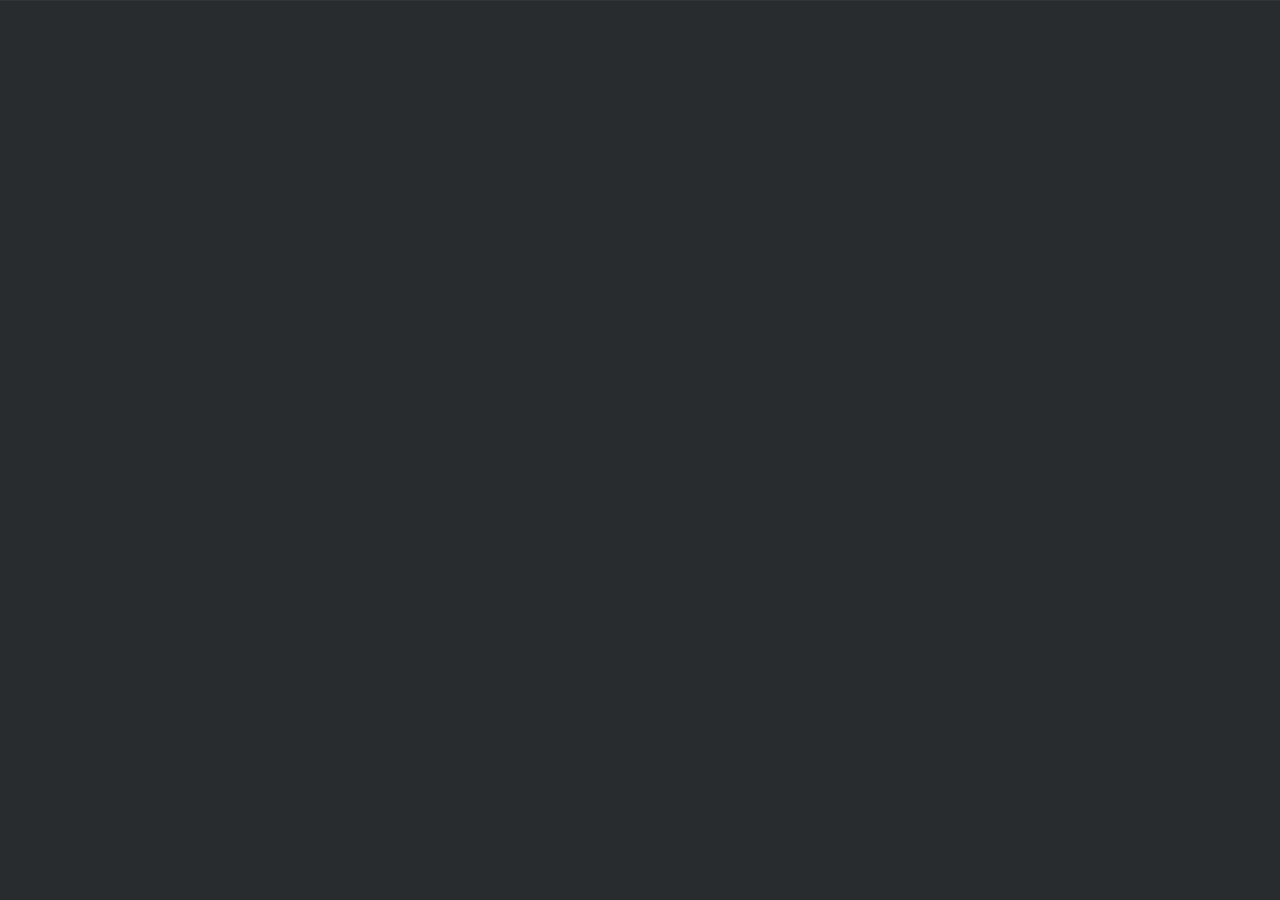
==== app/index.html @ d52ef4ec "red images added" ====
﻿<!DOCTYPE html >
<html lang="en" ng-app="myApp" class="no-js">
<!--<![endif]-->
<head>
    <meta charset="utf-8">
    <meta http-equiv="X-UA-Compatible" content="IE=edge">
    <title>Deal Movie Items</title>
    <meta name="description" content="">
    <meta name="viewport" content="width=device-width, initial-scale=1">
    <link rel="stylesheet" href="app.css">
    <link href="view1/test.css" rel="stylesheet" />
    <link href="directives/search/angucomplete.css" rel="stylesheet" />
    <link href="bower_components/angular-bootstrap/ui-bootstrap-csp.css" rel="stylesheet" />
    <script src="bower_components/html5-boilerplate/dist/js/vendor/modernizr-2.8.3.min.js"></script>
     <script src="bower_components/angular/angular.js"></script>
    <script src="bower_components/angular-bootstrap/ui-bootstrap.js"></script>
    <script src="bower_components/angular-bootstrap/ui-bootstrap-tpls.js"></script>
    <script src="bower_components/angular-ui-router/release/angular-ui-router.js"></script>
    <script src="bower_components/underscore/underscore-min.js"></script>
    <script src="bower_components/angular-resource/angular-resource.min.js"></script>
   
   
    <script src="directives/dataGridDir/dataGridDir.js"></script>
    <script src="services/dataServices.js"></script>

    <script src="app.js"></script>
    <!-- <script src="shop_route.js"></script>-->
     <script src="directives/search/angucomplete.js"></script>
	<!--<script src="directives/slick/slick.js"></script>-->
    <script src="view1/view1.js"></script>
     <script src="home/home.js"></script>

    <link rel="stylesheet" href="bower_components/slick-carousel/slick/slick.css">
    <link rel="stylesheet" href="bower_components/slick-carousel/slick/slick-theme.css">

    <script src="bower_components/jquery/dist/jquery.js"></script>
    <script src="bower_components/slick-carousel/slick/slick.js"></script>
   <!-- <script src="bower_components/angular-slick-carousel/dist/angular-slick.min.js"></script>-->
    <script src="directives/slick/slick.js"></script>
</head>
<body style="margin:0">
   
    <div class="headermain">
        <div class="icon">
           <!-- <svg height="50%" version="1.1" width="100%" xmlns="http://www.w3.org/2000/svg" style="overflow: hidden; position: relative;" 
            viewBox="-4 -4 28 28" ><desc style="-webkit-tap-highlight-color: rgba(0, 0, 0, 0);">Created with Raphaël 2.1.0</desc>
            <defs style="-webkit-tap-highlight-color: rgba(0, 0, 0, 0);"></defs><path fill="none" stroke="#808080" 
                d="M10.364,0.5C12.655000000000001,0.5,14.513000000000002,2.358,14.513000000000002,4.649S12.655000000000001,8.798,10.364,8.798C8.073,8.798,6.214,6.9399999999999995,
                6.214,4.649S8.074,0.5,10.364,0.5ZM10.364,12.234C15.775,12.234,20.167,15.602,20.222,20.602H0.506C0.562,15.602,4.954,12.234,10.364,12.234L10.364,12.234Z" 
            stroke-width="1" stroke-opacity="1" style="-webkit-tap-highlight-color: rgba(0, 0, 0, 0); stroke-opacity: 1;"></path></svg>-->

        </div>
    </div>
 
    <div  ui-view></div>


</body>
</html>
---- app/app.css ----
/* app css stylesheet */
/*header css*/

.headermain {
    height: 10%;
    width: 100%;
    /*background-color: #4e7dd1;*/
    overflow: hidden;
    background-color: rgba(25, 54, 62, 0.94);
    border-bottom: 1px solid #353535;
    text-shadow: none!important;
    text-transform: none!important;
    font-weight: 400!important;
}

.icon {
    position:absolute;
    height: 10%;
    width: 10%;
    padding-top: 1%;
    float: right;
    cursor:pointer;
}

/*.headerimg {
    margin: 10px;
    float: left;
    height: 70%;
    width: 7%;
}

.headermain span {
    margin: 10px;
    font-size: 20px;
    float: right;
    color: white;
}*/



/* Image slide div*/

.slideImagesDiv {
    height: 40%;
}



/*video content*/
.videocontent {
    overflow-y: scroll;
    position: absolute;
    bottom: 0px;
    top: 10%;
    display: block;
    width: 100%;
    background-image: url(../app/img/back.jpg);
}


#video-controls {
    position: relative;
    bottom: 0;
    left: 0;
    right: 0;
    /*width: 80%;*/
  
    -webkit-transition: opacity .3s;
    -moz-transition: opacity .3s;
    -o-transition: opacity .3s;
    -ms-transition: opacity .3s;
    transition: opacity .3s;
    background-image: linear-gradient(bottom, rgb(3,113,168) 13%, rgb(0,136,204) 100%);
    background-image: -o-linear-gradient(bottom, rgb(3,113,168) 13%, rgb(0,136,204) 100%);
    background-image: -moz-linear-gradient(bottom, rgb(3,113,168) 13%, rgb(0,136,204) 100%);
    background-image: -webkit-linear-gradient(bottom, rgb(3,113,168) 13%, rgb(0,136,204) 100%);
    background-image: -ms-linear-gradient(bottom, rgb(3,113,168) 13%, rgb(0,136,204) 100%);
    background-image: -webkit-gradient( linear, left bottom, left top, color-stop(0.13, rgb(3,113,168)), color-stop(1, rgb(0,136,204)) );
}

#video-container:hover #video-controls {
    opacity: .9;
}

button {
    background: rgba(0,0,0,.5);
    border: 0;
    color: #EEE;
    -webkit-border-radius: 3px;
    -moz-border-radius: 3px;
    -o-border-radius: 3px;
    border-radius: 3px;
}

    button:hover {
        cursor: pointer;
    }

#seek-bar {
    width: 65%;
}

#volume-bar {
    width: 10%;
}

#seek-time {
    width: 3%;
}


.controlimg {
    /*margin-bottom:5px;*/
    width: 3%;
    height: 3%;
    margin-left: 2%;
}

.item_overlays{
     z-index: 5;
     width:20%;
     height:40%;
     position:absolute;
}



.item-drawer-header{

}
.item-drawer-close-button{
        position: absolute;
    top: 0;
    right: 0;
    padding: 15px 16px 14px 13px;
    outline: 0;

    background:  no-repeat url(../app/img/close.png) -34px -1294px;
    opacity: .75;
    cursor: pointer;
    margin: 0;
    border: 0;
   

}

.item-drawer-close-button:after{
     display: block;
    content: '';
    background: no-repeat url(../app/img/close.png) -34px -1294px;
    background-size: auto;
    width: 12px;
    height: 12px;
} 

.video_overlays {
    position: absolute;
    width: 100%;
    height:68%;
    opacity: 1;
    z-index: 2;
    left: 20%;
    right: 0;
    top:10%;
    text-align: center;
}


#wrap_video {
    margin-left: 20%;
    margin-right: 20%;
}
.videodiv{
    width: 120%;
    height:70%;
}

#MyVideo1 {
    

}

.overlay-image{
    position: absolute;

    width: 4%;
   
    -webkit-transition: all .5s ease-out;
    transition: all .5s ease-out;
    cursor:pointer;
}



.opacity-in {
    opacity: 0.3;
}

.opacity-out {
    opacity: unset;
}

.price {
    background-color: #0371A8;
}

.shoprupee {
    height: 12px !important;
    width: 8px !important;
}


.listVideo {
    width: 100%;
    margin-left: 10%;
    margin-right: 6%;
}

    .listVideo ul li {
        display: inline;
    }

    .listVideo ul {
        list-style-type: none;
    }

    .listVideo img {
        /*border: 0 none;*/
        /*display: inline-block;*/
        max-height: 10%;
        border-radius: 10px;
        -moz-border-radius: 10px;
        width: 12%;
        vertical-align: middle;
        margin-left: 2%;
        border: 1px;
        cursor: pointer;
    }

        .listVideo img:hover {
            max-height: 13%;
            border-radius: 10px;
            -moz-border-radius: 10px;
            padding: 1px;
            border: 1.2px solid black;
            cursor: pointer;
            width: 14%;
        }
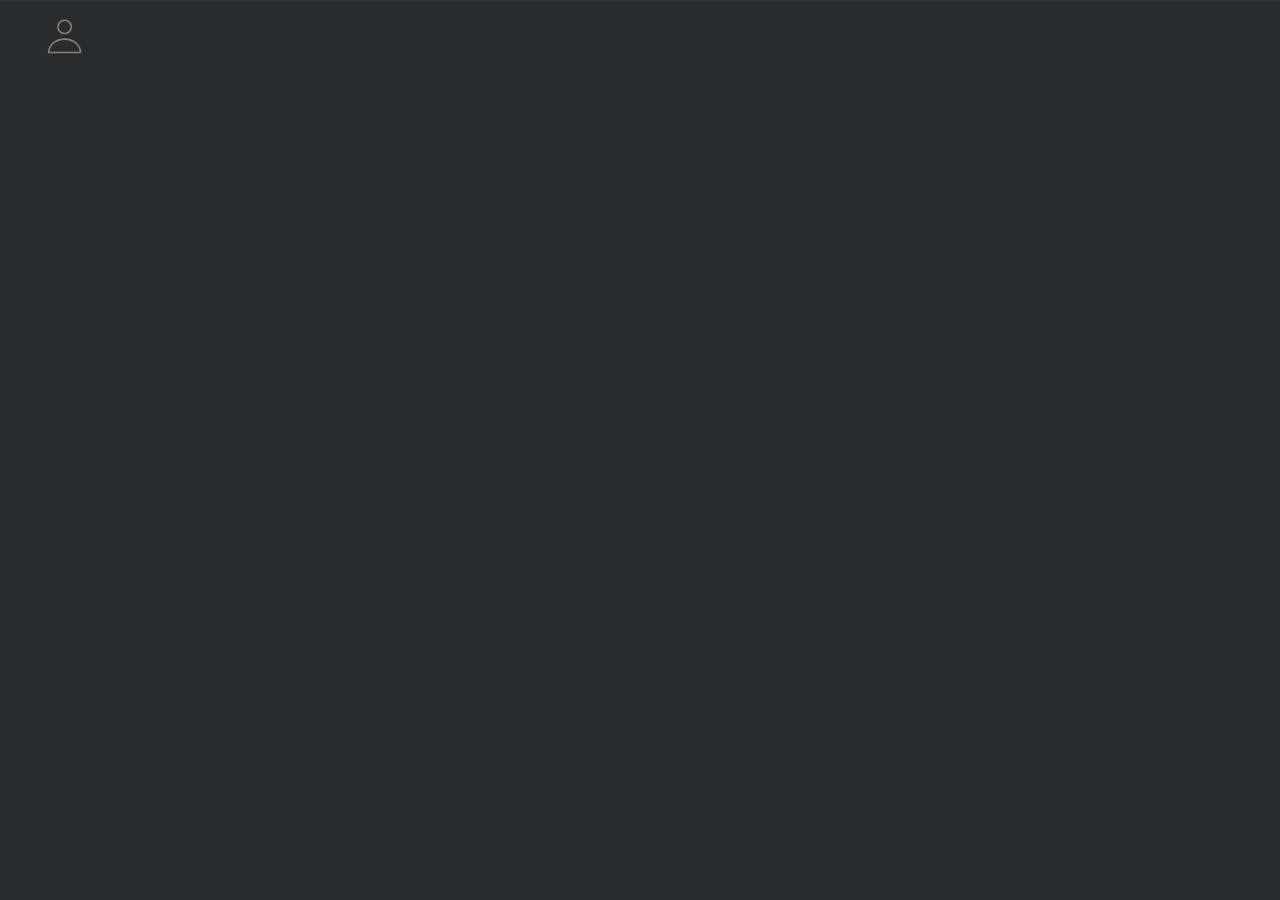
==== commit 279c5740: "HOME PAGE CSS" ====
--- a/app/index.html
+++ b/app/index.html
@@ -42,17 +42,17 @@
    
     <div class="headermain">
         <div class="icon">
-           <!-- <svg height="50%" version="1.1" width="100%" xmlns="http://www.w3.org/2000/svg" style="overflow: hidden; position: relative;" 
+            <svg height="50%" version="1.1" width="100%" xmlns="http://www.w3.org/2000/svg" style="overflow: hidden; position: relative;" 
             viewBox="-4 -4 28 28" ><desc style="-webkit-tap-highlight-color: rgba(0, 0, 0, 0);">Created with Raphaël 2.1.0</desc>
             <defs style="-webkit-tap-highlight-color: rgba(0, 0, 0, 0);"></defs><path fill="none" stroke="#808080" 
                 d="M10.364,0.5C12.655000000000001,0.5,14.513000000000002,2.358,14.513000000000002,4.649S12.655000000000001,8.798,10.364,8.798C8.073,8.798,6.214,6.9399999999999995,
                 6.214,4.649S8.074,0.5,10.364,0.5ZM10.364,12.234C15.775,12.234,20.167,15.602,20.222,20.602H0.506C0.562,15.602,4.954,12.234,10.364,12.234L10.364,12.234Z" 
-            stroke-width="1" stroke-opacity="1" style="-webkit-tap-highlight-color: rgba(0, 0, 0, 0); stroke-opacity: 1;"></path></svg>-->
+            stroke-width="1" stroke-opacity="1" style="-webkit-tap-highlight-color: rgba(0, 0, 0, 0); stroke-opacity: 1;"></path></svg>
 
         </div>
     </div>
  
-    <div  ui-view></div>
+    <div class="page-main animate-me-not page-content animated-in" ui-view=""></div>
 
 
 </body>
--- a/app/app.css
+++ b/app/app.css
@@ -118,65 +118,130 @@
 
 .item_overlays{
      z-index: 5;
-     width:20%;
-     height:40%;
+     /*width:20%;
+     height:30%;*/
      position:absolute;
 }
 
-
-
-.item-drawer-header{
-
-}
-.item-drawer-close-button{
-        position: absolute;
-    top: 0;
-    right: 0;
-    padding: 15px 16px 14px 13px;
-    outline: 0;
-
-    background:  no-repeat url(../app/img/close.png) -34px -1294px;
-    opacity: .75;
-    cursor: pointer;
-    margin: 0;
-    border: 0;
-   
-
-}
-
-.item-drawer-close-button:after{
-     display: block;
-    content: '';
-    background: no-repeat url(../app/img/close.png) -34px -1294px;
-    background-size: auto;
-    width: 12px;
-    height: 12px;
-} 
+.modal {
+  content: "";
+ /*position:absolute;*/
+  /*background: rgba(0, 0, 0, 0.6);*/
+ color:blue;
+  top: 0;
+  left: 0;
+  right: 0;
+  bottom: 0;
+  z-index: 10;
+}
+
+.modal .modal-dialog {
+  -webkit-transform: translate(0, 0);
+  -ms-transform: translate(0, 0);
+  transform: translate(0, 0);
+  top: 14%;
+}
+.modal-dialog {
+  background: #fefefe;
+  border: #333333 solid 1px;
+  border-radius: 5px;
+  /*margin-left: -200px;*/
+  position: fixed;
+  /*left: 30%;*/
+  top: -100%;
+  z-index: 11;
+  width: 11%;
+  /*height:25%;*/
+  -webkit-transform: translate(0, -500%);
+  -ms-transform: translate(0, -500%);
+  transform: translate(0, -500%);
+  -webkit-transition: -webkit-transform 0.3s ease-out;
+  -moz-transition: -moz-transform 0.3s ease-out;
+  -o-transition: -o-transform 0.3s ease-out;
+  transition: transform 0.3s ease-out;
+}
+.modal-body {
+  padding: 5%;
+ text-align:center
+}
+.modal-header,
+.modal-footer {
+  padding: 10px 30px;
+}
+.modal-header {
+   display:inline;
+}
+.modal-header h2 {
+    margin-top:0px;
+    float:left;
+  font-size: 20px;
+}
+.modal-header img {
+    float:right;
+
+}
+.modal-footer {
+  border-top: #eeeeee solid 1px;
+  text-align: right;
+  padding-top:0px;
+ background-color: rgba(0, 0, 0, 0.31);
+}
+.modal-footer h5{
+	margin:4px;
+}
+
+.close {
+    float:right;
+  font-size: 20px;
+  font-weight: bold;
+  line-height: 18px;
+  color: #000000;
+  text-shadow: 0 1px 0 #ffffff;
+  opacity: 0.2;
+  filter: alpha(opacity=20);
+  text-decoration: none;
+}
+.close:hover {
+  float:right;
+  color: #000000;
+  text-decoration: none;
+  opacity: 0.4;
+  filter: alpha(opacity=40);
+  cursor: pointer;
+}
+
+
 
 .video_overlays {
     position: absolute;
-    width: 100%;
-    height:68%;
+    width: 80%;
+    height:85%;
     opacity: 1;
     z-index: 2;
-    left: 20%;
+    left: 0%;
     right: 0;
-    top:10%;
+    top:0%;
     text-align: center;
+}
+.video_overlays .img .tooltip{
+	color: black;
 }
 
 
 #wrap_video {
     margin-left: 20%;
     margin-right: 20%;
+	position:absolute;
+	width:70%;
 }
 .videodiv{
-    width: 120%;
+    width: 80%;
     height:70%;
 }
 
 #MyVideo1 {
-    
+    width:100%;
+	height:100%;
 
 }
 
--- a/app/view1/test.css
+++ b/app/view1/test.css
@@ -1272,7 +1272,7 @@
 .page-content {
     padding-top: 68px;
     -ms-overflow-style: none;
-    overflow-x: hidden;
+    /*overflow-x: hidden;*/
     letter-spacing: 1px;
 }
 
